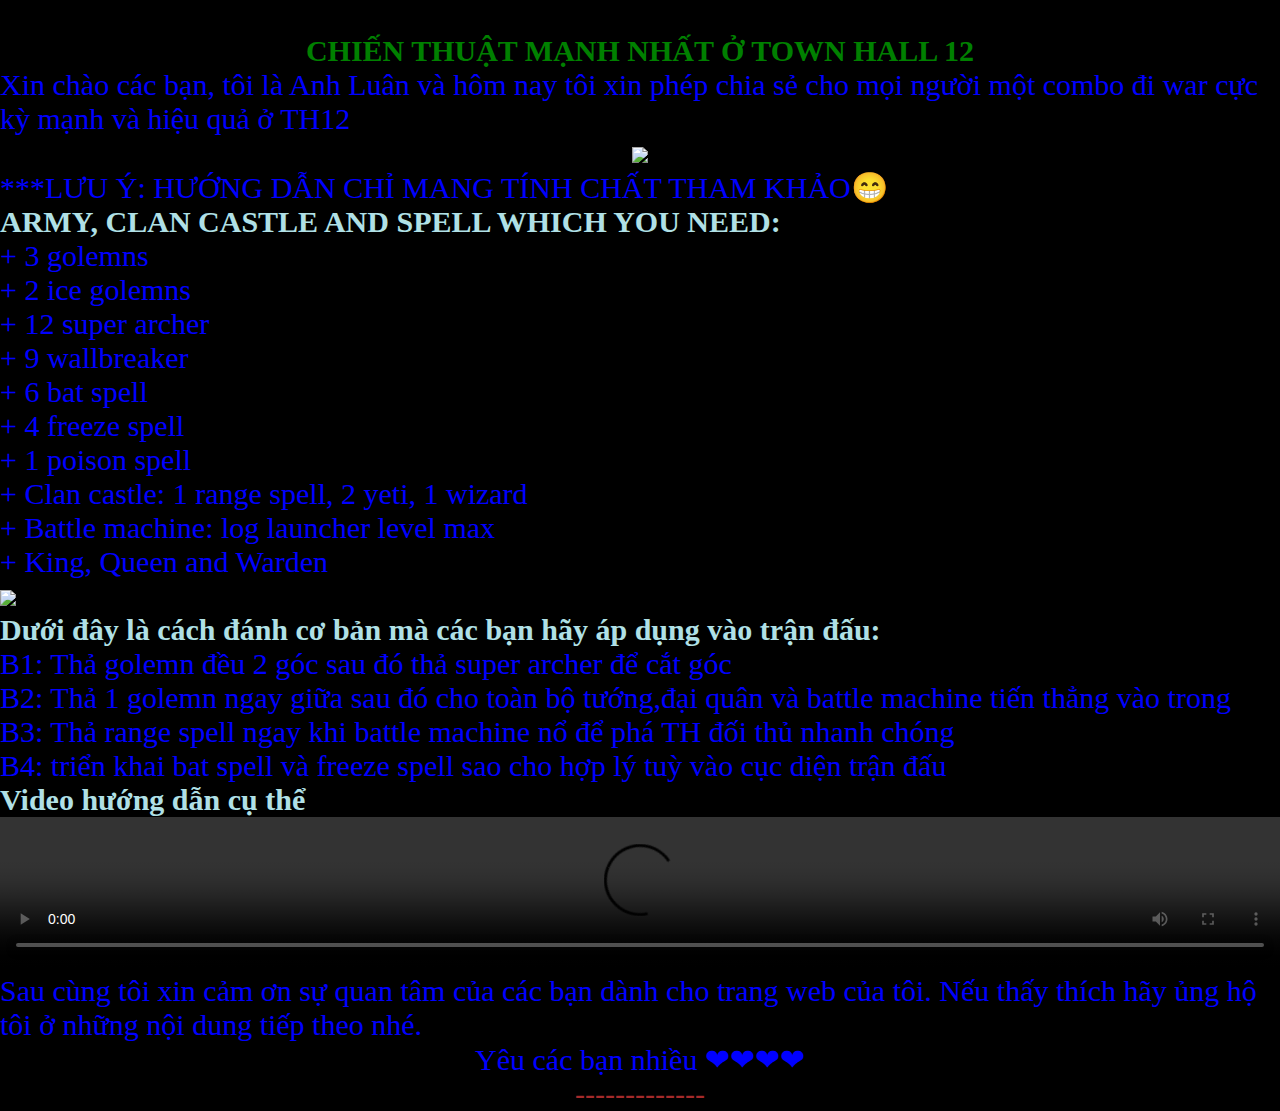
==== docs/index.html @ ac9edb63 "First" ====
<!DOCTYPE html>
<html lang="en">
<head>
    <div class="snowflakes" aria-hidden="true">
        <div class="snowflake">❅</div>
        <div class="snowflake">❆</div>
        <div class="snowflake">❅</div>
        <div class="snowflake">❆</div>
        <div class="snowflake">❅</div>
        <div class="snowflake">❆</div>
        <div class="snowflake">❅</div>
        <div class="snowflake">❆</div>
        <div class="snowflake">❅</div>
        <div class="snowflake">❆</div>
        <div class="snowflake">❅</div>
        <div class="snowflake">❆</div>
      </div>
      
      // CSS
      <style>
        @-webkit-keyframes snowflakes-fall {
          0% {top:-10%}
          100% {top:100%}
        }
        @-webkit-keyframes snowflakes-shake {
          0%,100% {-webkit-transform:translateX(0);transform:translateX(0)}
          50% {-webkit-transform:translateX(80px);transform:translateX(80px)}
        }
        @keyframes snowflakes-fall {
          0% {top:-10%}
          100% {top:100%}
        }
        @keyframes snowflakes-shake {
          0%,100%{ transform:translateX(0)}
          50% {transform:translateX(80px)}
        }
        .snowflake {
          color: #fff;
          font-size: 1em;
          font-family: Arial, sans-serif;
          text-shadow: 0 0 5px #000;
          position:fixed;
          top:-10%;
          z-index:9999;
          -webkit-user-select:none;
          -moz-user-select:none;
          -ms-user-select:none;
          user-select:none;
          cursor:default;
          -webkit-animation-name:snowflakes-fall,snowflakes-shake;
          -webkit-animation-duration:10s,3s;
          -webkit-animation-timing-function:linear,ease-in-out;
          -webkit-animation-iteration-count:infinite,infinite;
          -webkit-animation-play-state:running,running;
          animation-name:snowflakes-fall,snowflakes-shake;
          animation-duration:10s,3s;
          animation-timing-function:linear,ease-in-out;
          animation-iteration-count:infinite,infinite;
          animation-play-state:running,running;
        }
        .snowflake:nth-of-type(0){
          left:1%;-webkit-animation-delay:0s,0s;animation-delay:0s,0s
        }
        .snowflake:nth-of-type(1){
          left:10%;-webkit-animation-delay:1s,1s;animation-delay:1s,1s
        }
        .snowflake:nth-of-type(2){
          left:20%;-webkit-animation-delay:6s,.5s;animation-delay:6s,.5s
        }
        .snowflake:nth-of-type(3){
          left:30%;-webkit-animation-delay:4s,2s;animation-delay:4s,2s
        }
        .snowflake:nth-of-type(4){
          left:40%;-webkit-animation-delay:2s,2s;animation-delay:2s,2s
        }
        .snowflake:nth-of-type(5){
          left:50%;-webkit-animation-delay:8s,3s;animation-delay:8s,3s
        }
        .snowflake:nth-of-type(6){
          left:60%;-webkit-animation-delay:6s,2s;animation-delay:6s,2s
        }
        .snowflake:nth-of-type(7){
          left:70%;-webkit-animation-delay:2.5s,1s;animation-delay:2.5s,1s
        }
        .snowflake:nth-of-type(8){
          left:80%;-webkit-animation-delay:1s,0s;animation-delay:1s,0s
        }
        .snowflake:nth-of-type(9){
          left:90%;-webkit-animation-delay:3s,1.5s;animation-delay:3s,1.5s
        }
        .snowflake:nth-of-type(10){
          left:25%;-webkit-animation-delay:2s,0s;animation-delay:2s,0s
        }
        .snowflake:nth-of-type(11){
          left:65%;-webkit-animation-delay:4s,2.5s;animation-delay:4s,2.5s
        }
      </style>
    <style> 
    *{
   margin: 0;
   padding: 0;
   font-size:30px;
   background-color: black;
    }
    .haha {
    text-align: center;
    color: brown;
    }
    .content {
    text-align: center;
    color: green;
    }
    h2 {
    color: powderblue;
    }
    h3{
    color: powderblue;
    }
    h4{
    color: powderblue;    
    }
    .hoho {
    text-align: center;
    }
    ol{
    color: blue;
    }
    p{
    color: blue;
    }
    p2 {
    color: blue;
    }
    </style>
    <meta charset="UTF-8">
    <meta http-equiv="X-UA-Compatible" content="IE=edge">
    <meta name="viewport" content="width=device-width, initial-scale=1.0">
    <title>Document</title>
</head>
<body>
    <div class="content">
    <h1> CHIẾN THUẬT MẠNH NHẤT Ở TOWN HALL 12 
    </h1>
    </div>
    <p> Xin chào các bạn, tôi là Anh Luân và hôm nay tôi xin phép chia sẻ cho mọi người một combo đi war cực kỳ mạnh và hiệu quả ở TH12
    <center>
    <img src="https://static.gamehub.vn/img/files/2015/09/03/gamehub-chon-league-1.jpg" />
    </center> 
    </p>
    <p2>
    ***LƯU Ý: HƯỚNG DẪN CHỈ MANG TÍNH CHẤT THAM KHẢO😁
    </p2>
    <h2> ARMY, CLAN CASTLE AND SPELL WHICH YOU NEED:
    </h2>
    <ol>
    <li>+ 3 golemns</li>
    <li>+ 2 ice golemns</li>
    <li>+ 12 super archer </li>
    <li>+ 9 wallbreaker</li>
    <li>+ 6 bat spell </li>
    <li>+ 4 freeze spell</li>
    <li>+ 1 poison spell</li>
    <li>+ Clan castle: 1 range spell, 2 yeti, 1 wizard</li>
    <li>+ Battle machine: log launcher level max </li>
    <li>+ King, Queen and Warden</li>
    <img src="https://1.bp.blogspot.com/-AqpqO110sP0/WysPzM9I6hI/AAAAAAAAAVI/6l29LTggV7MNh8yM1KUvFaFz7HStPHbmgCLcBGAs/s1600/Wall%2BWrecker%2Bcoc-th12.jpg" />
    </ol>
    <h3>
    Dưới đây là cách đánh cơ bản mà các bạn hãy áp dụng vào trận đấu:
    </h3>
    <ol>
    <li>B1: Thả golemn đều 2 góc sau đó thả super archer để cắt góc</li>
    <li>B2: Thả 1 golemn ngay giữa sau đó cho toàn bộ tướng,đại quân và battle machine tiến thẳng vào trong</li>
    <li>B3: Thả range spell ngay khi battle machine nổ để phá TH đối thủ nhanh chóng</li> 
    <li>B4: triển khai bat spell và freeze spell sao cho hợp lý tuỳ vào cục diện trận đấu</li>
    <ol>
    <h4>
        Video hướng dẫn cụ thể 
    </h4>
    <video height="100%" width="100%" src="Clashofclans.mp4" type="video/mp4" autoplay controls>
    </video>
    <p>
    Sau cùng tôi xin cảm ơn sự quan tâm của các bạn dành cho trang web của tôi. Nếu thấy thích hãy ủng hộ tôi ở những nội dung tiếp theo nhé. 
    </p>
    <div class="haha">
    <p>
    Yêu các bạn nhiều ❤❤❤❤
    </p>
    <div class="hoho">
    -------------
    </div>
</body>
</html>
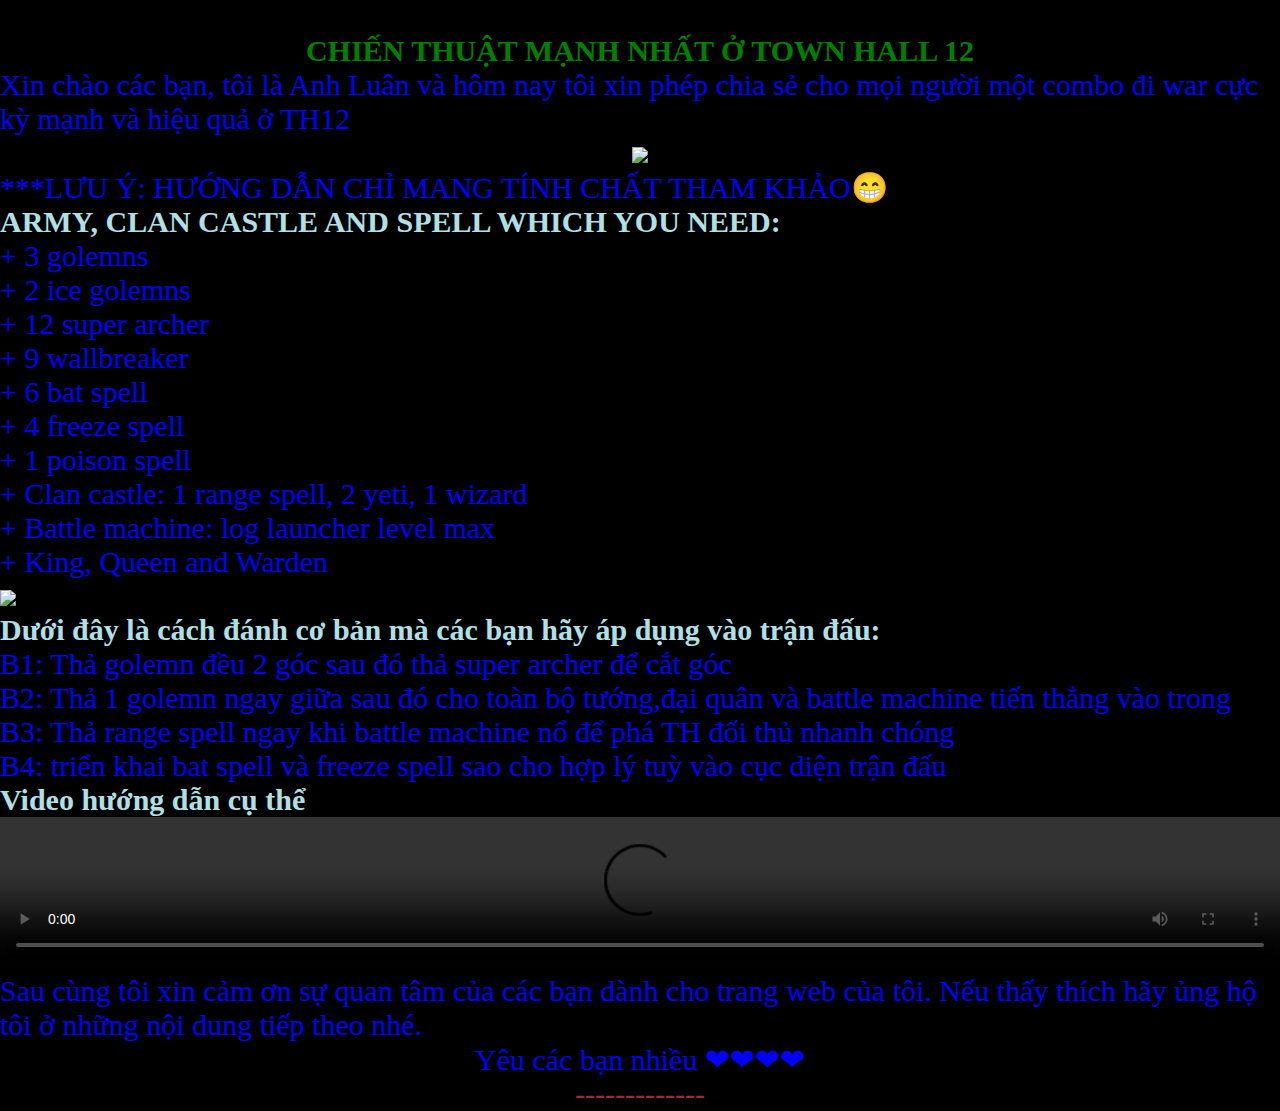
==== commit eeb7f589: "Update index.html" ====
--- a/docs/index.html
+++ b/docs/index.html
@@ -135,7 +135,7 @@
     <meta charset="UTF-8">
     <meta http-equiv="X-UA-Compatible" content="IE=edge">
     <meta name="viewport" content="width=device-width, initial-scale=1.0">
-    <title>Document</title>
+    <title>CLashofclans</title>
 </head>
 <body>
     <div class="content">
@@ -190,4 +190,4 @@
     -------------
     </div>
 </body>
-</html>+</html>
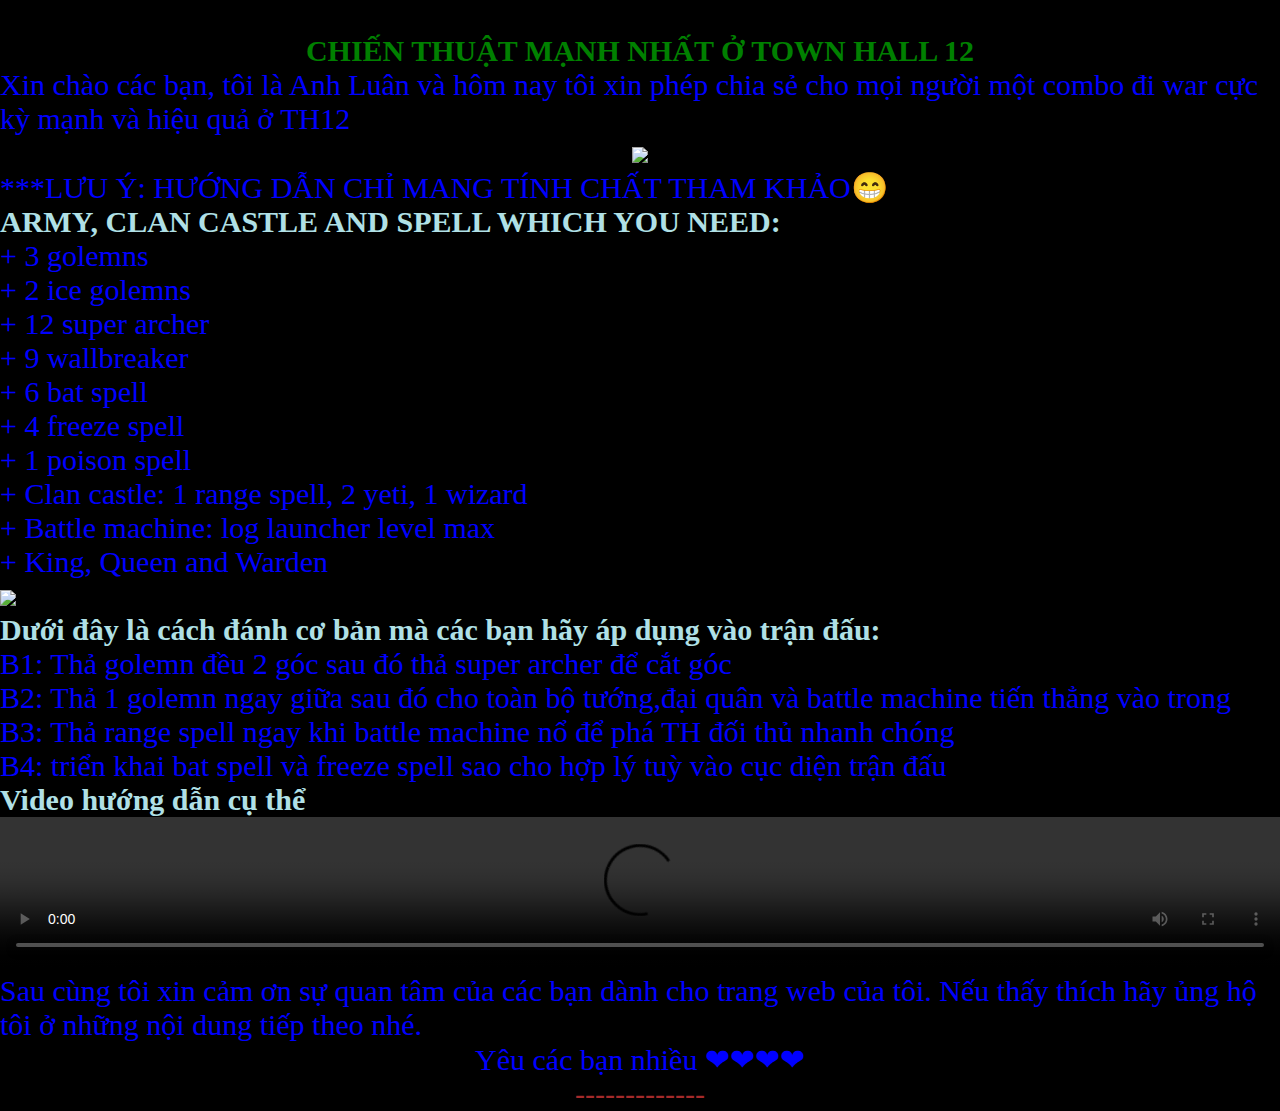
==== commit a40aa3b8: "Add files via upload" ====
--- a/docs/index.html
+++ b/docs/index.html
@@ -1,193 +1,193 @@
-<!DOCTYPE html>
-<html lang="en">
-<head>
-    <div class="snowflakes" aria-hidden="true">
-        <div class="snowflake">❅</div>
-        <div class="snowflake">❆</div>
-        <div class="snowflake">❅</div>
-        <div class="snowflake">❆</div>
-        <div class="snowflake">❅</div>
-        <div class="snowflake">❆</div>
-        <div class="snowflake">❅</div>
-        <div class="snowflake">❆</div>
-        <div class="snowflake">❅</div>
-        <div class="snowflake">❆</div>
-        <div class="snowflake">❅</div>
-        <div class="snowflake">❆</div>
-      </div>
-      
-      // CSS
-      <style>
-        @-webkit-keyframes snowflakes-fall {
-          0% {top:-10%}
-          100% {top:100%}
-        }
-        @-webkit-keyframes snowflakes-shake {
-          0%,100% {-webkit-transform:translateX(0);transform:translateX(0)}
-          50% {-webkit-transform:translateX(80px);transform:translateX(80px)}
-        }
-        @keyframes snowflakes-fall {
-          0% {top:-10%}
-          100% {top:100%}
-        }
-        @keyframes snowflakes-shake {
-          0%,100%{ transform:translateX(0)}
-          50% {transform:translateX(80px)}
-        }
-        .snowflake {
-          color: #fff;
-          font-size: 1em;
-          font-family: Arial, sans-serif;
-          text-shadow: 0 0 5px #000;
-          position:fixed;
-          top:-10%;
-          z-index:9999;
-          -webkit-user-select:none;
-          -moz-user-select:none;
-          -ms-user-select:none;
-          user-select:none;
-          cursor:default;
-          -webkit-animation-name:snowflakes-fall,snowflakes-shake;
-          -webkit-animation-duration:10s,3s;
-          -webkit-animation-timing-function:linear,ease-in-out;
-          -webkit-animation-iteration-count:infinite,infinite;
-          -webkit-animation-play-state:running,running;
-          animation-name:snowflakes-fall,snowflakes-shake;
-          animation-duration:10s,3s;
-          animation-timing-function:linear,ease-in-out;
-          animation-iteration-count:infinite,infinite;
-          animation-play-state:running,running;
-        }
-        .snowflake:nth-of-type(0){
-          left:1%;-webkit-animation-delay:0s,0s;animation-delay:0s,0s
-        }
-        .snowflake:nth-of-type(1){
-          left:10%;-webkit-animation-delay:1s,1s;animation-delay:1s,1s
-        }
-        .snowflake:nth-of-type(2){
-          left:20%;-webkit-animation-delay:6s,.5s;animation-delay:6s,.5s
-        }
-        .snowflake:nth-of-type(3){
-          left:30%;-webkit-animation-delay:4s,2s;animation-delay:4s,2s
-        }
-        .snowflake:nth-of-type(4){
-          left:40%;-webkit-animation-delay:2s,2s;animation-delay:2s,2s
-        }
-        .snowflake:nth-of-type(5){
-          left:50%;-webkit-animation-delay:8s,3s;animation-delay:8s,3s
-        }
-        .snowflake:nth-of-type(6){
-          left:60%;-webkit-animation-delay:6s,2s;animation-delay:6s,2s
-        }
-        .snowflake:nth-of-type(7){
-          left:70%;-webkit-animation-delay:2.5s,1s;animation-delay:2.5s,1s
-        }
-        .snowflake:nth-of-type(8){
-          left:80%;-webkit-animation-delay:1s,0s;animation-delay:1s,0s
-        }
-        .snowflake:nth-of-type(9){
-          left:90%;-webkit-animation-delay:3s,1.5s;animation-delay:3s,1.5s
-        }
-        .snowflake:nth-of-type(10){
-          left:25%;-webkit-animation-delay:2s,0s;animation-delay:2s,0s
-        }
-        .snowflake:nth-of-type(11){
-          left:65%;-webkit-animation-delay:4s,2.5s;animation-delay:4s,2.5s
-        }
-      </style>
-    <style> 
-    *{
-   margin: 0;
-   padding: 0;
-   font-size:30px;
-   background-color: black;
-    }
-    .haha {
-    text-align: center;
-    color: brown;
-    }
-    .content {
-    text-align: center;
-    color: green;
-    }
-    h2 {
-    color: powderblue;
-    }
-    h3{
-    color: powderblue;
-    }
-    h4{
-    color: powderblue;    
-    }
-    .hoho {
-    text-align: center;
-    }
-    ol{
-    color: blue;
-    }
-    p{
-    color: blue;
-    }
-    p2 {
-    color: blue;
-    }
-    </style>
-    <meta charset="UTF-8">
-    <meta http-equiv="X-UA-Compatible" content="IE=edge">
-    <meta name="viewport" content="width=device-width, initial-scale=1.0">
-    <title>CLashofclans</title>
-</head>
-<body>
-    <div class="content">
-    <h1> CHIẾN THUẬT MẠNH NHẤT Ở TOWN HALL 12 
-    </h1>
-    </div>
-    <p> Xin chào các bạn, tôi là Anh Luân và hôm nay tôi xin phép chia sẻ cho mọi người một combo đi war cực kỳ mạnh và hiệu quả ở TH12
-    <center>
-    <img src="https://static.gamehub.vn/img/files/2015/09/03/gamehub-chon-league-1.jpg" />
-    </center> 
-    </p>
-    <p2>
-    ***LƯU Ý: HƯỚNG DẪN CHỈ MANG TÍNH CHẤT THAM KHẢO😁
-    </p2>
-    <h2> ARMY, CLAN CASTLE AND SPELL WHICH YOU NEED:
-    </h2>
-    <ol>
-    <li>+ 3 golemns</li>
-    <li>+ 2 ice golemns</li>
-    <li>+ 12 super archer </li>
-    <li>+ 9 wallbreaker</li>
-    <li>+ 6 bat spell </li>
-    <li>+ 4 freeze spell</li>
-    <li>+ 1 poison spell</li>
-    <li>+ Clan castle: 1 range spell, 2 yeti, 1 wizard</li>
-    <li>+ Battle machine: log launcher level max </li>
-    <li>+ King, Queen and Warden</li>
-    <img src="https://1.bp.blogspot.com/-AqpqO110sP0/WysPzM9I6hI/AAAAAAAAAVI/6l29LTggV7MNh8yM1KUvFaFz7HStPHbmgCLcBGAs/s1600/Wall%2BWrecker%2Bcoc-th12.jpg" />
-    </ol>
-    <h3>
-    Dưới đây là cách đánh cơ bản mà các bạn hãy áp dụng vào trận đấu:
-    </h3>
-    <ol>
-    <li>B1: Thả golemn đều 2 góc sau đó thả super archer để cắt góc</li>
-    <li>B2: Thả 1 golemn ngay giữa sau đó cho toàn bộ tướng,đại quân và battle machine tiến thẳng vào trong</li>
-    <li>B3: Thả range spell ngay khi battle machine nổ để phá TH đối thủ nhanh chóng</li> 
-    <li>B4: triển khai bat spell và freeze spell sao cho hợp lý tuỳ vào cục diện trận đấu</li>
-    <ol>
-    <h4>
-        Video hướng dẫn cụ thể 
-    </h4>
-    <video height="100%" width="100%" src="Clashofclans.mp4" type="video/mp4" autoplay controls>
-    </video>
-    <p>
-    Sau cùng tôi xin cảm ơn sự quan tâm của các bạn dành cho trang web của tôi. Nếu thấy thích hãy ủng hộ tôi ở những nội dung tiếp theo nhé. 
-    </p>
-    <div class="haha">
-    <p>
-    Yêu các bạn nhiều ❤❤❤❤
-    </p>
-    <div class="hoho">
-    -------------
-    </div>
-</body>
-</html>
+<!DOCTYPE html>
+<html lang="en">
+<head>
+    <div class="snowflakes" aria-hidden="true">
+        <div class="snowflake">❅</div>
+        <div class="snowflake">❆</div>
+        <div class="snowflake">❅</div>
+        <div class="snowflake">❆</div>
+        <div class="snowflake">❅</div>
+        <div class="snowflake">❆</div>
+        <div class="snowflake">❅</div>
+        <div class="snowflake">❆</div>
+        <div class="snowflake">❅</div>
+        <div class="snowflake">❆</div>
+        <div class="snowflake">❅</div>
+        <div class="snowflake">❆</div>
+      </div>
+      
+      // CSS
+      <style>
+        @-webkit-keyframes snowflakes-fall {
+          0% {top:-10%}
+          100% {top:100%}
+        }
+        @-webkit-keyframes snowflakes-shake {
+          0%,100% {-webkit-transform:translateX(0);transform:translateX(0)}
+          50% {-webkit-transform:translateX(80px);transform:translateX(80px)}
+        }
+        @keyframes snowflakes-fall {
+          0% {top:-10%}
+          100% {top:100%}
+        }
+        @keyframes snowflakes-shake {
+          0%,100%{ transform:translateX(0)}
+          50% {transform:translateX(80px)}
+        }
+        .snowflake {
+          color: #fff;
+          font-size: 1em;
+          font-family: Arial, sans-serif;
+          text-shadow: 0 0 5px #000;
+          position:fixed;
+          top:-10%;
+          z-index:9999;
+          -webkit-user-select:none;
+          -moz-user-select:none;
+          -ms-user-select:none;
+          user-select:none;
+          cursor:default;
+          -webkit-animation-name:snowflakes-fall,snowflakes-shake;
+          -webkit-animation-duration:10s,3s;
+          -webkit-animation-timing-function:linear,ease-in-out;
+          -webkit-animation-iteration-count:infinite,infinite;
+          -webkit-animation-play-state:running,running;
+          animation-name:snowflakes-fall,snowflakes-shake;
+          animation-duration:10s,3s;
+          animation-timing-function:linear,ease-in-out;
+          animation-iteration-count:infinite,infinite;
+          animation-play-state:running,running;
+        }
+        .snowflake:nth-of-type(0){
+          left:1%;-webkit-animation-delay:0s,0s;animation-delay:0s,0s
+        }
+        .snowflake:nth-of-type(1){
+          left:10%;-webkit-animation-delay:1s,1s;animation-delay:1s,1s
+        }
+        .snowflake:nth-of-type(2){
+          left:20%;-webkit-animation-delay:6s,.5s;animation-delay:6s,.5s
+        }
+        .snowflake:nth-of-type(3){
+          left:30%;-webkit-animation-delay:4s,2s;animation-delay:4s,2s
+        }
+        .snowflake:nth-of-type(4){
+          left:40%;-webkit-animation-delay:2s,2s;animation-delay:2s,2s
+        }
+        .snowflake:nth-of-type(5){
+          left:50%;-webkit-animation-delay:8s,3s;animation-delay:8s,3s
+        }
+        .snowflake:nth-of-type(6){
+          left:60%;-webkit-animation-delay:6s,2s;animation-delay:6s,2s
+        }
+        .snowflake:nth-of-type(7){
+          left:70%;-webkit-animation-delay:2.5s,1s;animation-delay:2.5s,1s
+        }
+        .snowflake:nth-of-type(8){
+          left:80%;-webkit-animation-delay:1s,0s;animation-delay:1s,0s
+        }
+        .snowflake:nth-of-type(9){
+          left:90%;-webkit-animation-delay:3s,1.5s;animation-delay:3s,1.5s
+        }
+        .snowflake:nth-of-type(10){
+          left:25%;-webkit-animation-delay:2s,0s;animation-delay:2s,0s
+        }
+        .snowflake:nth-of-type(11){
+          left:65%;-webkit-animation-delay:4s,2.5s;animation-delay:4s,2.5s
+        }
+      </style>
+    <style> 
+    *{
+   margin: 0;
+   padding: 0;
+   font-size:30px;
+   background-color: black;
+    }
+    .haha {
+    text-align: center;
+    color: brown;
+    }
+    .content {
+    text-align: center;
+    color: green;
+    }
+    h2 {
+    color: powderblue;
+    }
+    h3{
+    color: powderblue;
+    }
+    h4{
+    color: powderblue;    
+    }
+    .hoho {
+    text-align: center;
+    }
+    ol{
+    color: blue;
+    }
+    p{
+    color: blue;
+    }
+    p2 {
+    color: blue;
+    }
+    </style>
+    <meta charset="UTF-8">
+    <meta http-equiv="X-UA-Compatible" content="IE=edge">
+    <meta name="viewport" content="width=device-width, initial-scale=1.0">
+    <title>Document</title>
+</head>
+<body>
+    <div class="content">
+    <h1> CHIẾN THUẬT MẠNH NHẤT Ở TOWN HALL 12 
+    </h1>
+    </div>
+    <p> Xin chào các bạn, tôi là Anh Luân và hôm nay tôi xin phép chia sẻ cho mọi người một combo đi war cực kỳ mạnh và hiệu quả ở TH12
+    <center>
+    <img src="https://static.gamehub.vn/img/files/2015/09/03/gamehub-chon-league-1.jpg" />
+    </center> 
+    </p>
+    <p2>
+    ***LƯU Ý: HƯỚNG DẪN CHỈ MANG TÍNH CHẤT THAM KHẢO😁
+    </p2>
+    <h2> ARMY, CLAN CASTLE AND SPELL WHICH YOU NEED:
+    </h2>
+    <ol>
+    <li>+ 3 golemns</li>
+    <li>+ 2 ice golemns</li>
+    <li>+ 12 super archer </li>
+    <li>+ 9 wallbreaker</li>
+    <li>+ 6 bat spell </li>
+    <li>+ 4 freeze spell</li>
+    <li>+ 1 poison spell</li>
+    <li>+ Clan castle: 1 range spell, 2 yeti, 1 wizard</li>
+    <li>+ Battle machine: log launcher level max </li>
+    <li>+ King, Queen and Warden</li>
+    <img src="https://1.bp.blogspot.com/-AqpqO110sP0/WysPzM9I6hI/AAAAAAAAAVI/6l29LTggV7MNh8yM1KUvFaFz7HStPHbmgCLcBGAs/s1600/Wall%2BWrecker%2Bcoc-th12.jpg" />
+    </ol>
+    <h3>
+    Dưới đây là cách đánh cơ bản mà các bạn hãy áp dụng vào trận đấu:
+    </h3>
+    <ol>
+    <li>B1: Thả golemn đều 2 góc sau đó thả super archer để cắt góc</li>
+    <li>B2: Thả 1 golemn ngay giữa sau đó cho toàn bộ tướng,đại quân và battle machine tiến thẳng vào trong</li>
+    <li>B3: Thả range spell ngay khi battle machine nổ để phá TH đối thủ nhanh chóng</li> 
+    <li>B4: triển khai bat spell và freeze spell sao cho hợp lý tuỳ vào cục diện trận đấu</li>
+    <ol>
+    <h4>
+        Video hướng dẫn cụ thể 
+    </h4>
+    <video height="100%" width="100%" src="Clashofclans.mp4" type="video/mp4" autoplay controls>
+    </video>
+    <p>
+    Sau cùng tôi xin cảm ơn sự quan tâm của các bạn dành cho trang web của tôi. Nếu thấy thích hãy ủng hộ tôi ở những nội dung tiếp theo nhé. 
+    </p>
+    <div class="haha">
+    <p>
+    Yêu các bạn nhiều ❤❤❤❤
+    </p>
+    <div class="hoho">
+    -------------
+    </div>
+</body>
+</html>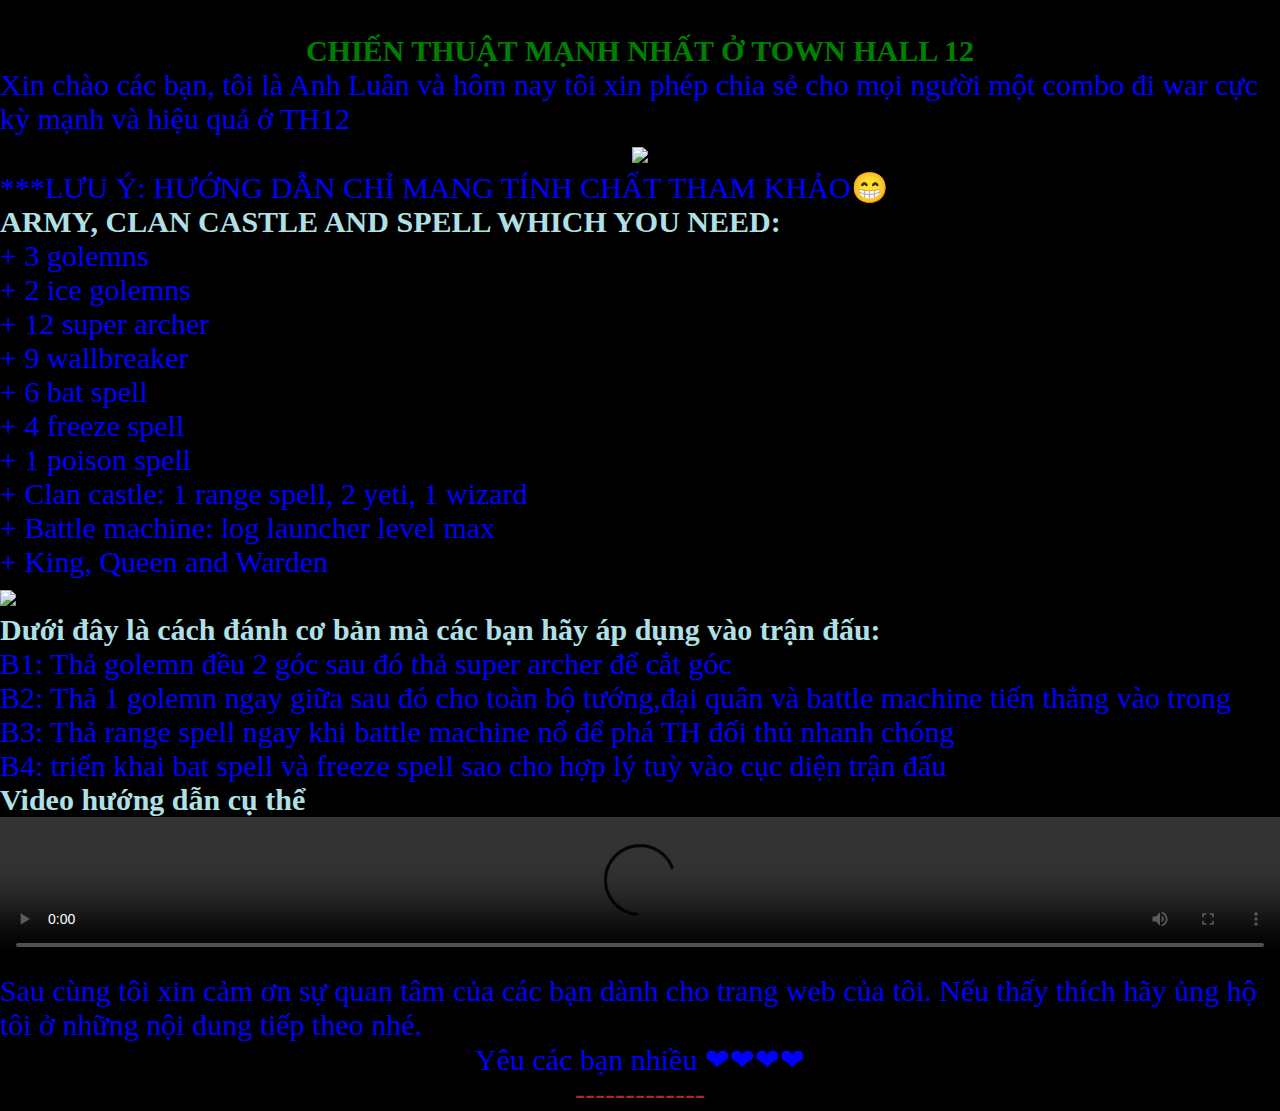
==== commit 953e633c: "Add files via upload" ====
--- a/docs/index.html
+++ b/docs/index.html
@@ -135,7 +135,7 @@
     <meta charset="UTF-8">
     <meta http-equiv="X-UA-Compatible" content="IE=edge">
     <meta name="viewport" content="width=device-width, initial-scale=1.0">
-    <title>Document</title>
+    <title></title>
 </head>
 <body>
     <div class="content">
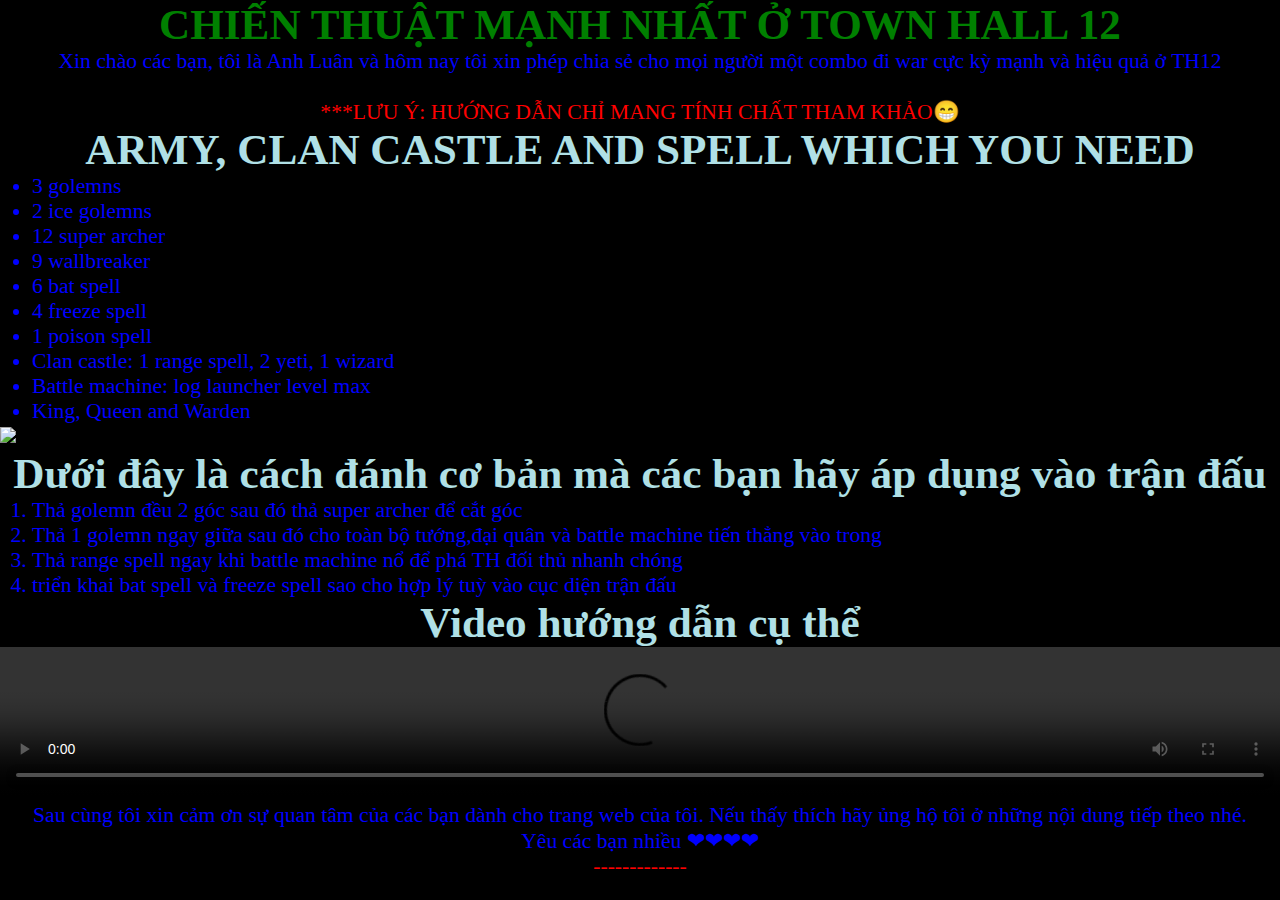
==== commit 3cb0a105: "fix" ====
--- a/docs/index.html
+++ b/docs/index.html
@@ -1,193 +1,88 @@
 <!DOCTYPE html>
 <html lang="en">
-<head>
-    <div class="snowflakes" aria-hidden="true">
-        <div class="snowflake">❅</div>
-        <div class="snowflake">❆</div>
-        <div class="snowflake">❅</div>
-        <div class="snowflake">❆</div>
-        <div class="snowflake">❅</div>
-        <div class="snowflake">❆</div>
-        <div class="snowflake">❅</div>
-        <div class="snowflake">❆</div>
-        <div class="snowflake">❅</div>
-        <div class="snowflake">❆</div>
-        <div class="snowflake">❅</div>
-        <div class="snowflake">❆</div>
-      </div>
-      
-      // CSS
-      <style>
-        @-webkit-keyframes snowflakes-fall {
-          0% {top:-10%}
-          100% {top:100%}
-        }
-        @-webkit-keyframes snowflakes-shake {
-          0%,100% {-webkit-transform:translateX(0);transform:translateX(0)}
-          50% {-webkit-transform:translateX(80px);transform:translateX(80px)}
-        }
-        @keyframes snowflakes-fall {
-          0% {top:-10%}
-          100% {top:100%}
-        }
-        @keyframes snowflakes-shake {
-          0%,100%{ transform:translateX(0)}
-          50% {transform:translateX(80px)}
-        }
-        .snowflake {
-          color: #fff;
-          font-size: 1em;
-          font-family: Arial, sans-serif;
-          text-shadow: 0 0 5px #000;
-          position:fixed;
-          top:-10%;
-          z-index:9999;
-          -webkit-user-select:none;
-          -moz-user-select:none;
-          -ms-user-select:none;
-          user-select:none;
-          cursor:default;
-          -webkit-animation-name:snowflakes-fall,snowflakes-shake;
-          -webkit-animation-duration:10s,3s;
-          -webkit-animation-timing-function:linear,ease-in-out;
-          -webkit-animation-iteration-count:infinite,infinite;
-          -webkit-animation-play-state:running,running;
-          animation-name:snowflakes-fall,snowflakes-shake;
-          animation-duration:10s,3s;
-          animation-timing-function:linear,ease-in-out;
-          animation-iteration-count:infinite,infinite;
-          animation-play-state:running,running;
-        }
-        .snowflake:nth-of-type(0){
-          left:1%;-webkit-animation-delay:0s,0s;animation-delay:0s,0s
-        }
-        .snowflake:nth-of-type(1){
-          left:10%;-webkit-animation-delay:1s,1s;animation-delay:1s,1s
-        }
-        .snowflake:nth-of-type(2){
-          left:20%;-webkit-animation-delay:6s,.5s;animation-delay:6s,.5s
-        }
-        .snowflake:nth-of-type(3){
-          left:30%;-webkit-animation-delay:4s,2s;animation-delay:4s,2s
-        }
-        .snowflake:nth-of-type(4){
-          left:40%;-webkit-animation-delay:2s,2s;animation-delay:2s,2s
-        }
-        .snowflake:nth-of-type(5){
-          left:50%;-webkit-animation-delay:8s,3s;animation-delay:8s,3s
-        }
-        .snowflake:nth-of-type(6){
-          left:60%;-webkit-animation-delay:6s,2s;animation-delay:6s,2s
-        }
-        .snowflake:nth-of-type(7){
-          left:70%;-webkit-animation-delay:2.5s,1s;animation-delay:2.5s,1s
-        }
-        .snowflake:nth-of-type(8){
-          left:80%;-webkit-animation-delay:1s,0s;animation-delay:1s,0s
-        }
-        .snowflake:nth-of-type(9){
-          left:90%;-webkit-animation-delay:3s,1.5s;animation-delay:3s,1.5s
-        }
-        .snowflake:nth-of-type(10){
-          left:25%;-webkit-animation-delay:2s,0s;animation-delay:2s,0s
-        }
-        .snowflake:nth-of-type(11){
-          left:65%;-webkit-animation-delay:4s,2.5s;animation-delay:4s,2.5s
-        }
-      </style>
-    <style> 
-    *{
-   margin: 0;
-   padding: 0;
-   font-size:30px;
-   background-color: black;
-    }
-    .haha {
-    text-align: center;
-    color: brown;
-    }
-    .content {
-    text-align: center;
-    color: green;
-    }
-    h2 {
-    color: powderblue;
-    }
-    h3{
-    color: powderblue;
-    }
-    h4{
-    color: powderblue;    
-    }
-    .hoho {
-    text-align: center;
-    }
-    ol{
-    color: blue;
-    }
-    p{
-    color: blue;
-    }
-    p2 {
-    color: blue;
-    }
-    </style>
-    <meta charset="UTF-8">
-    <meta http-equiv="X-UA-Compatible" content="IE=edge">
-    <meta name="viewport" content="width=device-width, initial-scale=1.0">
-    <title></title>
-</head>
-<body>
-    <div class="content">
-    <h1> CHIẾN THUẬT MẠNH NHẤT Ở TOWN HALL 12 
-    </h1>
-    </div>
-    <p> Xin chào các bạn, tôi là Anh Luân và hôm nay tôi xin phép chia sẻ cho mọi người một combo đi war cực kỳ mạnh và hiệu quả ở TH12
-    <center>
-    <img src="https://static.gamehub.vn/img/files/2015/09/03/gamehub-chon-league-1.jpg" />
-    </center> 
-    </p>
-    <p2>
-    ***LƯU Ý: HƯỚNG DẪN CHỈ MANG TÍNH CHẤT THAM KHẢO😁
-    </p2>
-    <h2> ARMY, CLAN CASTLE AND SPELL WHICH YOU NEED:
-    </h2>
-    <ol>
-    <li>+ 3 golemns</li>
-    <li>+ 2 ice golemns</li>
-    <li>+ 12 super archer </li>
-    <li>+ 9 wallbreaker</li>
-    <li>+ 6 bat spell </li>
-    <li>+ 4 freeze spell</li>
-    <li>+ 1 poison spell</li>
-    <li>+ Clan castle: 1 range spell, 2 yeti, 1 wizard</li>
-    <li>+ Battle machine: log launcher level max </li>
-    <li>+ King, Queen and Warden</li>
-    <img src="https://1.bp.blogspot.com/-AqpqO110sP0/WysPzM9I6hI/AAAAAAAAAVI/6l29LTggV7MNh8yM1KUvFaFz7HStPHbmgCLcBGAs/s1600/Wall%2BWrecker%2Bcoc-th12.jpg" />
-    </ol>
-    <h3>
-    Dưới đây là cách đánh cơ bản mà các bạn hãy áp dụng vào trận đấu:
-    </h3>
-    <ol>
-    <li>B1: Thả golemn đều 2 góc sau đó thả super archer để cắt góc</li>
-    <li>B2: Thả 1 golemn ngay giữa sau đó cho toàn bộ tướng,đại quân và battle machine tiến thẳng vào trong</li>
-    <li>B3: Thả range spell ngay khi battle machine nổ để phá TH đối thủ nhanh chóng</li> 
-    <li>B4: triển khai bat spell và freeze spell sao cho hợp lý tuỳ vào cục diện trận đấu</li>
-    <ol>
-    <h4>
-        Video hướng dẫn cụ thể 
-    </h4>
-    <video height="100%" width="100%" src="Clashofclans.mp4" type="video/mp4" autoplay controls>
-    </video>
-    <p>
-    Sau cùng tôi xin cảm ơn sự quan tâm của các bạn dành cho trang web của tôi. Nếu thấy thích hãy ủng hộ tôi ở những nội dung tiếp theo nhé. 
-    </p>
-    <div class="haha">
-    <p>
-    Yêu các bạn nhiều ❤❤❤❤
-    </p>
-    <div class="hoho">
-    -------------
-    </div>
-</body>
-</html>+    <head>
+        <meta charset="UTF-8" />
+        <meta http-equiv="X-UA-Compatible" content="IE=edge" />
+        <meta name="viewport" content="width=device-width, initial-scale=1.0" />
+        <link rel="stylesheet" href="style.css" />
+        <link rel="icon" href="icon.jpg" />
+        <title>Luân Lê CoC Strats</title>
+    </head>
+    <body>
+        <div class="snowflakes" aria-hidden="true">
+            <div class="snowflake">❅</div>
+            <div class="snowflake">❆</div>
+            <div class="snowflake">❅</div>
+            <div class="snowflake">❆</div>
+            <div class="snowflake">❅</div>
+            <div class="snowflake">❆</div>
+            <div class="snowflake">❅</div>
+            <div class="snowflake">❆</div>
+            <div class="snowflake">❅</div>
+            <div class="snowflake">❆</div>
+            <div class="snowflake">❅</div>
+            <div class="snowflake">❆</div>
+        </div>
+        <header class="text-center">
+            <h1 class="text-green">CHIẾN THUẬT MẠNH NHẤT Ở TOWN HALL 12</h1>
+            <p>
+                Xin chào các bạn, tôi là Anh Luân và hôm nay tôi xin phép chia
+                sẻ cho mọi người một combo đi war cực kỳ mạnh và hiệu quả ở TH12
+            </p>
+            <img
+                src="https://static.gamehub.vn/img/files/2015/09/03/gamehub-chon-league-1.jpg"
+                alt=""
+            />
+        </header>
+        <main>
+            <div class="text-red text-center">
+                ***LƯU Ý: HƯỚNG DẪN CHỈ MANG TÍNH CHẤT THAM KHẢO😁
+            </div>
+            <h1 class="text-center text-powderblue">
+                ARMY, CLAN CASTLE AND SPELL WHICH YOU NEED
+            </h1>
+            <ul>
+                <li>3 golemns</li>
+                <li>2 ice golemns</li>
+                <li>12 super archer</li>
+                <li>9 wallbreaker</li>
+                <li>6 bat spell</li>
+                <li>4 freeze spell</li>
+                <li>1 poison spell</li>
+                <li>Clan castle: 1 range spell, 2 yeti, 1 wizard</li>
+                <li>Battle machine: log launcher level max</li>
+                <li>King, Queen and Warden</li>
+            </ul>
+            <img
+                src="https://1.bp.blogspot.com/-AqpqO110sP0/WysPzM9I6hI/AAAAAAAAAVI/6l29LTggV7MNh8yM1KUvFaFz7HStPHbmgCLcBGAs/s1600/Wall%2BWrecker%2Bcoc-th12.jpg"
+            />
+            <h1 class="text-center text-powderblue">
+                Dưới đây là cách đánh cơ bản mà các bạn hãy áp dụng vào trận đấu
+            </h1>
+            <ol>
+                <li>Thả golemn đều 2 góc sau đó thả super archer để cắt góc</li>
+                <li>
+                    Thả 1 golemn ngay giữa sau đó cho toàn bộ tướng,đại quân và
+                    battle machine tiến thẳng vào trong
+                </li>
+                <li>
+                    Thả range spell ngay khi battle machine nổ để phá TH đối thủ
+                    nhanh chóng
+                </li>
+                <li>
+                    triển khai bat spell và freeze spell sao cho hợp lý tuỳ vào
+                    cục diện trận đấu
+                </li>
+            </ol>
+            <h1 class="text-center text-powderblue">Video hướng dẫn cụ thể</h1>
+            <video src="Clashofclans.mp4" type="video/mp4" controls></video>
+        </main>
+        <footer class="text-center">
+            Sau cùng tôi xin cảm ơn sự quan tâm của các bạn dành cho trang web
+            của tôi. Nếu thấy thích hãy ủng hộ tôi ở những nội dung tiếp theo
+            nhé. <br />
+            Yêu các bạn nhiều ❤❤❤❤<br />
+            <span class="text-red">-------------</span>
+        </footer>
+    </body>
+</html>
--- a/docs/style.css
+++ b/docs/style.css
@@ -0,0 +1,163 @@
+*,
+*::before,
+*::after {
+    margin: 0;
+    padding: 0;
+    box-sizing: border-box;
+}
+
+body {
+    background-color: black;
+    color: blue;
+    font-size: 1.35rem;
+}
+
+header img {
+    width: 75%;
+}
+
+img,
+video {
+    width: 100%;
+}
+
+.text-red {
+    color: red;
+}
+
+.text-green {
+    color: green;
+}
+
+.text-powderblue {
+    color: powderblue;
+}
+
+.text-center {
+    text-align: center;
+}
+
+li {
+    margin-left: 2rem;
+}
+
+@-webkit-keyframes snowflakes-fall {
+    0% {
+        top: -10%;
+    }
+    100% {
+        top: 100%;
+    }
+}
+@-webkit-keyframes snowflakes-shake {
+    0%,
+    100% {
+        -webkit-transform: translateX(0);
+        transform: translateX(0);
+    }
+    50% {
+        -webkit-transform: translateX(80px);
+        transform: translateX(80px);
+    }
+}
+@keyframes snowflakes-fall {
+    0% {
+        top: -10%;
+    }
+    100% {
+        top: 100%;
+    }
+}
+@keyframes snowflakes-shake {
+    0%,
+    100% {
+        transform: translateX(0);
+    }
+    50% {
+        transform: translateX(80px);
+    }
+}
+.snowflake {
+    color: #fff;
+    font-size: 1em;
+    font-family: Arial, sans-serif;
+    text-shadow: 0 0 5px #000;
+    position: fixed;
+    top: -10%;
+    z-index: 9999;
+    -webkit-user-select: none;
+    -moz-user-select: none;
+    -ms-user-select: none;
+    user-select: none;
+    cursor: default;
+    -webkit-animation-name: snowflakes-fall, snowflakes-shake;
+    -webkit-animation-duration: 10s, 3s;
+    -webkit-animation-timing-function: linear, ease-in-out;
+    -webkit-animation-iteration-count: infinite, infinite;
+    -webkit-animation-play-state: running, running;
+    animation-name: snowflakes-fall, snowflakes-shake;
+    animation-duration: 10s, 3s;
+    animation-timing-function: linear, ease-in-out;
+    animation-iteration-count: infinite, infinite;
+    animation-play-state: running, running;
+}
+.snowflake:nth-of-type(0) {
+    left: 1%;
+    -webkit-animation-delay: 0s, 0s;
+    animation-delay: 0s, 0s;
+}
+.snowflake:nth-of-type(1) {
+    left: 10%;
+    -webkit-animation-delay: 1s, 1s;
+    animation-delay: 1s, 1s;
+}
+.snowflake:nth-of-type(2) {
+    left: 20%;
+    -webkit-animation-delay: 6s, 0.5s;
+    animation-delay: 6s, 0.5s;
+}
+.snowflake:nth-of-type(3) {
+    left: 30%;
+    -webkit-animation-delay: 4s, 2s;
+    animation-delay: 4s, 2s;
+}
+.snowflake:nth-of-type(4) {
+    left: 40%;
+    -webkit-animation-delay: 2s, 2s;
+    animation-delay: 2s, 2s;
+}
+.snowflake:nth-of-type(5) {
+    left: 50%;
+    -webkit-animation-delay: 8s, 3s;
+    animation-delay: 8s, 3s;
+}
+.snowflake:nth-of-type(6) {
+    left: 60%;
+    -webkit-animation-delay: 6s, 2s;
+    animation-delay: 6s, 2s;
+}
+.snowflake:nth-of-type(7) {
+    left: 70%;
+    -webkit-animation-delay: 2.5s, 1s;
+    animation-delay: 2.5s, 1s;
+}
+.snowflake:nth-of-type(8) {
+    left: 80%;
+    -webkit-animation-delay: 1s, 0s;
+    animation-delay: 1s, 0s;
+}
+.snowflake:nth-of-type(9) {
+    left: 90%;
+    -webkit-animation-delay: 3s, 1.5s;
+    animation-delay: 3s, 1.5s;
+}
+.snowflake:nth-of-type(10) {
+    left: 25%;
+    -webkit-animation-delay: 2s, 0s;
+    animation-delay: 2s, 0s;
+}
+.snowflake:nth-of-type(11) {
+    left: 65%;
+    -webkit-animation-delay: 4s, 2.5s;
+    animation-delay: 4s, 2.5s;
+}
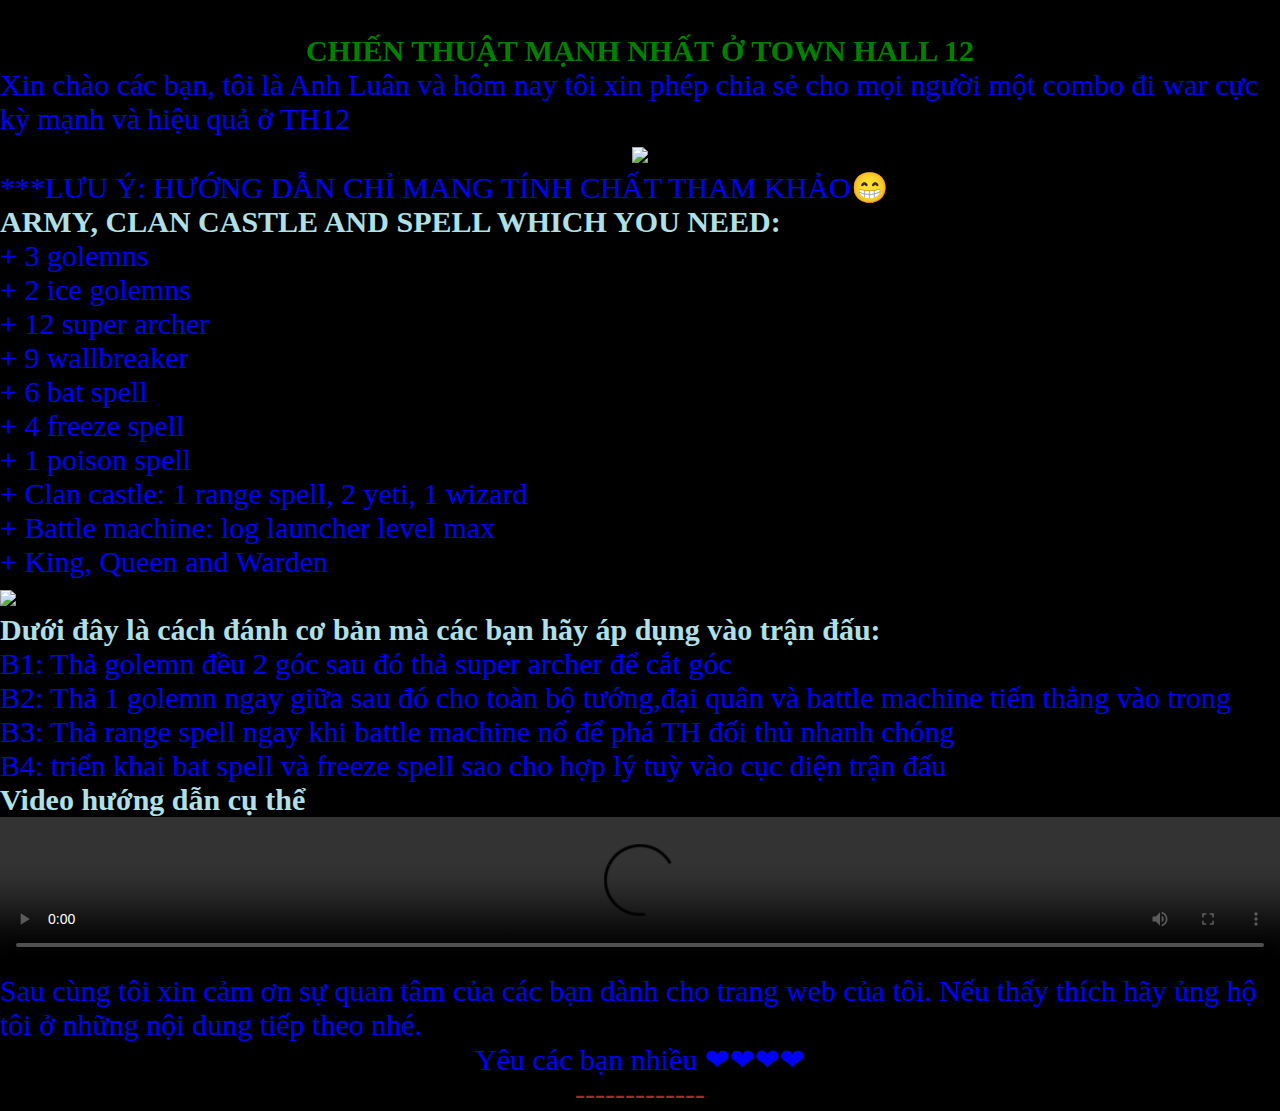
==== commit 9c189d00: "Merge branch 'main' of https://github.com/tranducanhluan/legendary-undeath-" ====
--- a/docs/index.html
+++ b/docs/index.html
@@ -1,88 +1,193 @@
 <!DOCTYPE html>
 <html lang="en">
-    <head>
-        <meta charset="UTF-8" />
-        <meta http-equiv="X-UA-Compatible" content="IE=edge" />
-        <meta name="viewport" content="width=device-width, initial-scale=1.0" />
-        <link rel="stylesheet" href="style.css" />
-        <link rel="icon" href="icon.jpg" />
-        <title>Luân Lê CoC Strats</title>
-    </head>
-    <body>
-        <div class="snowflakes" aria-hidden="true">
-            <div class="snowflake">❅</div>
-            <div class="snowflake">❆</div>
-            <div class="snowflake">❅</div>
-            <div class="snowflake">❆</div>
-            <div class="snowflake">❅</div>
-            <div class="snowflake">❆</div>
-            <div class="snowflake">❅</div>
-            <div class="snowflake">❆</div>
-            <div class="snowflake">❅</div>
-            <div class="snowflake">❆</div>
-            <div class="snowflake">❅</div>
-            <div class="snowflake">❆</div>
-        </div>
-        <header class="text-center">
-            <h1 class="text-green">CHIẾN THUẬT MẠNH NHẤT Ở TOWN HALL 12</h1>
-            <p>
-                Xin chào các bạn, tôi là Anh Luân và hôm nay tôi xin phép chia
-                sẻ cho mọi người một combo đi war cực kỳ mạnh và hiệu quả ở TH12
-            </p>
-            <img
-                src="https://static.gamehub.vn/img/files/2015/09/03/gamehub-chon-league-1.jpg"
-                alt=""
-            />
-        </header>
-        <main>
-            <div class="text-red text-center">
-                ***LƯU Ý: HƯỚNG DẪN CHỈ MANG TÍNH CHẤT THAM KHẢO😁
-            </div>
-            <h1 class="text-center text-powderblue">
-                ARMY, CLAN CASTLE AND SPELL WHICH YOU NEED
-            </h1>
-            <ul>
-                <li>3 golemns</li>
-                <li>2 ice golemns</li>
-                <li>12 super archer</li>
-                <li>9 wallbreaker</li>
-                <li>6 bat spell</li>
-                <li>4 freeze spell</li>
-                <li>1 poison spell</li>
-                <li>Clan castle: 1 range spell, 2 yeti, 1 wizard</li>
-                <li>Battle machine: log launcher level max</li>
-                <li>King, Queen and Warden</li>
-            </ul>
-            <img
-                src="https://1.bp.blogspot.com/-AqpqO110sP0/WysPzM9I6hI/AAAAAAAAAVI/6l29LTggV7MNh8yM1KUvFaFz7HStPHbmgCLcBGAs/s1600/Wall%2BWrecker%2Bcoc-th12.jpg"
-            />
-            <h1 class="text-center text-powderblue">
-                Dưới đây là cách đánh cơ bản mà các bạn hãy áp dụng vào trận đấu
-            </h1>
-            <ol>
-                <li>Thả golemn đều 2 góc sau đó thả super archer để cắt góc</li>
-                <li>
-                    Thả 1 golemn ngay giữa sau đó cho toàn bộ tướng,đại quân và
-                    battle machine tiến thẳng vào trong
-                </li>
-                <li>
-                    Thả range spell ngay khi battle machine nổ để phá TH đối thủ
-                    nhanh chóng
-                </li>
-                <li>
-                    triển khai bat spell và freeze spell sao cho hợp lý tuỳ vào
-                    cục diện trận đấu
-                </li>
-            </ol>
-            <h1 class="text-center text-powderblue">Video hướng dẫn cụ thể</h1>
-            <video src="Clashofclans.mp4" type="video/mp4" controls></video>
-        </main>
-        <footer class="text-center">
-            Sau cùng tôi xin cảm ơn sự quan tâm của các bạn dành cho trang web
-            của tôi. Nếu thấy thích hãy ủng hộ tôi ở những nội dung tiếp theo
-            nhé. <br />
-            Yêu các bạn nhiều ❤❤❤❤<br />
-            <span class="text-red">-------------</span>
-        </footer>
-    </body>
-</html>
+<head>
+    <div class="snowflakes" aria-hidden="true">
+        <div class="snowflake">❅</div>
+        <div class="snowflake">❆</div>
+        <div class="snowflake">❅</div>
+        <div class="snowflake">❆</div>
+        <div class="snowflake">❅</div>
+        <div class="snowflake">❆</div>
+        <div class="snowflake">❅</div>
+        <div class="snowflake">❆</div>
+        <div class="snowflake">❅</div>
+        <div class="snowflake">❆</div>
+        <div class="snowflake">❅</div>
+        <div class="snowflake">❆</div>
+      </div>
+      
+      // CSS
+      <style>
+        @-webkit-keyframes snowflakes-fall {
+          0% {top:-10%}
+          100% {top:100%}
+        }
+        @-webkit-keyframes snowflakes-shake {
+          0%,100% {-webkit-transform:translateX(0);transform:translateX(0)}
+          50% {-webkit-transform:translateX(80px);transform:translateX(80px)}
+        }
+        @keyframes snowflakes-fall {
+          0% {top:-10%}
+          100% {top:100%}
+        }
+        @keyframes snowflakes-shake {
+          0%,100%{ transform:translateX(0)}
+          50% {transform:translateX(80px)}
+        }
+        .snowflake {
+          color: #fff;
+          font-size: 1em;
+          font-family: Arial, sans-serif;
+          text-shadow: 0 0 5px #000;
+          position:fixed;
+          top:-10%;
+          z-index:9999;
+          -webkit-user-select:none;
+          -moz-user-select:none;
+          -ms-user-select:none;
+          user-select:none;
+          cursor:default;
+          -webkit-animation-name:snowflakes-fall,snowflakes-shake;
+          -webkit-animation-duration:10s,3s;
+          -webkit-animation-timing-function:linear,ease-in-out;
+          -webkit-animation-iteration-count:infinite,infinite;
+          -webkit-animation-play-state:running,running;
+          animation-name:snowflakes-fall,snowflakes-shake;
+          animation-duration:10s,3s;
+          animation-timing-function:linear,ease-in-out;
+          animation-iteration-count:infinite,infinite;
+          animation-play-state:running,running;
+        }
+        .snowflake:nth-of-type(0){
+          left:1%;-webkit-animation-delay:0s,0s;animation-delay:0s,0s
+        }
+        .snowflake:nth-of-type(1){
+          left:10%;-webkit-animation-delay:1s,1s;animation-delay:1s,1s
+        }
+        .snowflake:nth-of-type(2){
+          left:20%;-webkit-animation-delay:6s,.5s;animation-delay:6s,.5s
+        }
+        .snowflake:nth-of-type(3){
+          left:30%;-webkit-animation-delay:4s,2s;animation-delay:4s,2s
+        }
+        .snowflake:nth-of-type(4){
+          left:40%;-webkit-animation-delay:2s,2s;animation-delay:2s,2s
+        }
+        .snowflake:nth-of-type(5){
+          left:50%;-webkit-animation-delay:8s,3s;animation-delay:8s,3s
+        }
+        .snowflake:nth-of-type(6){
+          left:60%;-webkit-animation-delay:6s,2s;animation-delay:6s,2s
+        }
+        .snowflake:nth-of-type(7){
+          left:70%;-webkit-animation-delay:2.5s,1s;animation-delay:2.5s,1s
+        }
+        .snowflake:nth-of-type(8){
+          left:80%;-webkit-animation-delay:1s,0s;animation-delay:1s,0s
+        }
+        .snowflake:nth-of-type(9){
+          left:90%;-webkit-animation-delay:3s,1.5s;animation-delay:3s,1.5s
+        }
+        .snowflake:nth-of-type(10){
+          left:25%;-webkit-animation-delay:2s,0s;animation-delay:2s,0s
+        }
+        .snowflake:nth-of-type(11){
+          left:65%;-webkit-animation-delay:4s,2.5s;animation-delay:4s,2.5s
+        }
+      </style>
+    <style> 
+    *{
+   margin: 0;
+   padding: 0;
+   font-size:30px;
+   background-color: black;
+    }
+    .haha {
+    text-align: center;
+    color: brown;
+    }
+    .content {
+    text-align: center;
+    color: green;
+    }
+    h2 {
+    color: powderblue;
+    }
+    h3{
+    color: powderblue;
+    }
+    h4{
+    color: powderblue;    
+    }
+    .hoho {
+    text-align: center;
+    }
+    ol{
+    color: blue;
+    }
+    p{
+    color: blue;
+    }
+    p2 {
+    color: blue;
+    }
+    </style>
+    <meta charset="UTF-8">
+    <meta http-equiv="X-UA-Compatible" content="IE=edge">
+    <meta name="viewport" content="width=device-width, initial-scale=1.0">
+    <title></title>
+</head>
+<body>
+    <div class="content">
+    <h1> CHIẾN THUẬT MẠNH NHẤT Ở TOWN HALL 12 
+    </h1>
+    </div>
+    <p> Xin chào các bạn, tôi là Anh Luân và hôm nay tôi xin phép chia sẻ cho mọi người một combo đi war cực kỳ mạnh và hiệu quả ở TH12
+    <center>
+    <img src="https://static.gamehub.vn/img/files/2015/09/03/gamehub-chon-league-1.jpg" />
+    </center> 
+    </p>
+    <p2>
+    ***LƯU Ý: HƯỚNG DẪN CHỈ MANG TÍNH CHẤT THAM KHẢO😁
+    </p2>
+    <h2> ARMY, CLAN CASTLE AND SPELL WHICH YOU NEED:
+    </h2>
+    <ol>
+    <li>+ 3 golemns</li>
+    <li>+ 2 ice golemns</li>
+    <li>+ 12 super archer </li>
+    <li>+ 9 wallbreaker</li>
+    <li>+ 6 bat spell </li>
+    <li>+ 4 freeze spell</li>
+    <li>+ 1 poison spell</li>
+    <li>+ Clan castle: 1 range spell, 2 yeti, 1 wizard</li>
+    <li>+ Battle machine: log launcher level max </li>
+    <li>+ King, Queen and Warden</li>
+    <img src="https://1.bp.blogspot.com/-AqpqO110sP0/WysPzM9I6hI/AAAAAAAAAVI/6l29LTggV7MNh8yM1KUvFaFz7HStPHbmgCLcBGAs/s1600/Wall%2BWrecker%2Bcoc-th12.jpg" />
+    </ol>
+    <h3>
+    Dưới đây là cách đánh cơ bản mà các bạn hãy áp dụng vào trận đấu:
+    </h3>
+    <ol>
+    <li>B1: Thả golemn đều 2 góc sau đó thả super archer để cắt góc</li>
+    <li>B2: Thả 1 golemn ngay giữa sau đó cho toàn bộ tướng,đại quân và battle machine tiến thẳng vào trong</li>
+    <li>B3: Thả range spell ngay khi battle machine nổ để phá TH đối thủ nhanh chóng</li> 
+    <li>B4: triển khai bat spell và freeze spell sao cho hợp lý tuỳ vào cục diện trận đấu</li>
+    <ol>
+    <h4>
+        Video hướng dẫn cụ thể 
+    </h4>
+    <video height="100%" width="100%" src="Clashofclans.mp4" type="video/mp4" autoplay controls>
+    </video>
+    <p>
+    Sau cùng tôi xin cảm ơn sự quan tâm của các bạn dành cho trang web của tôi. Nếu thấy thích hãy ủng hộ tôi ở những nội dung tiếp theo nhé. 
+    </p>
+    <div class="haha">
+    <p>
+    Yêu các bạn nhiều ❤❤❤❤
+    </p>
+    <div class="hoho">
+    -------------
+    </div>
+</body>
+</html>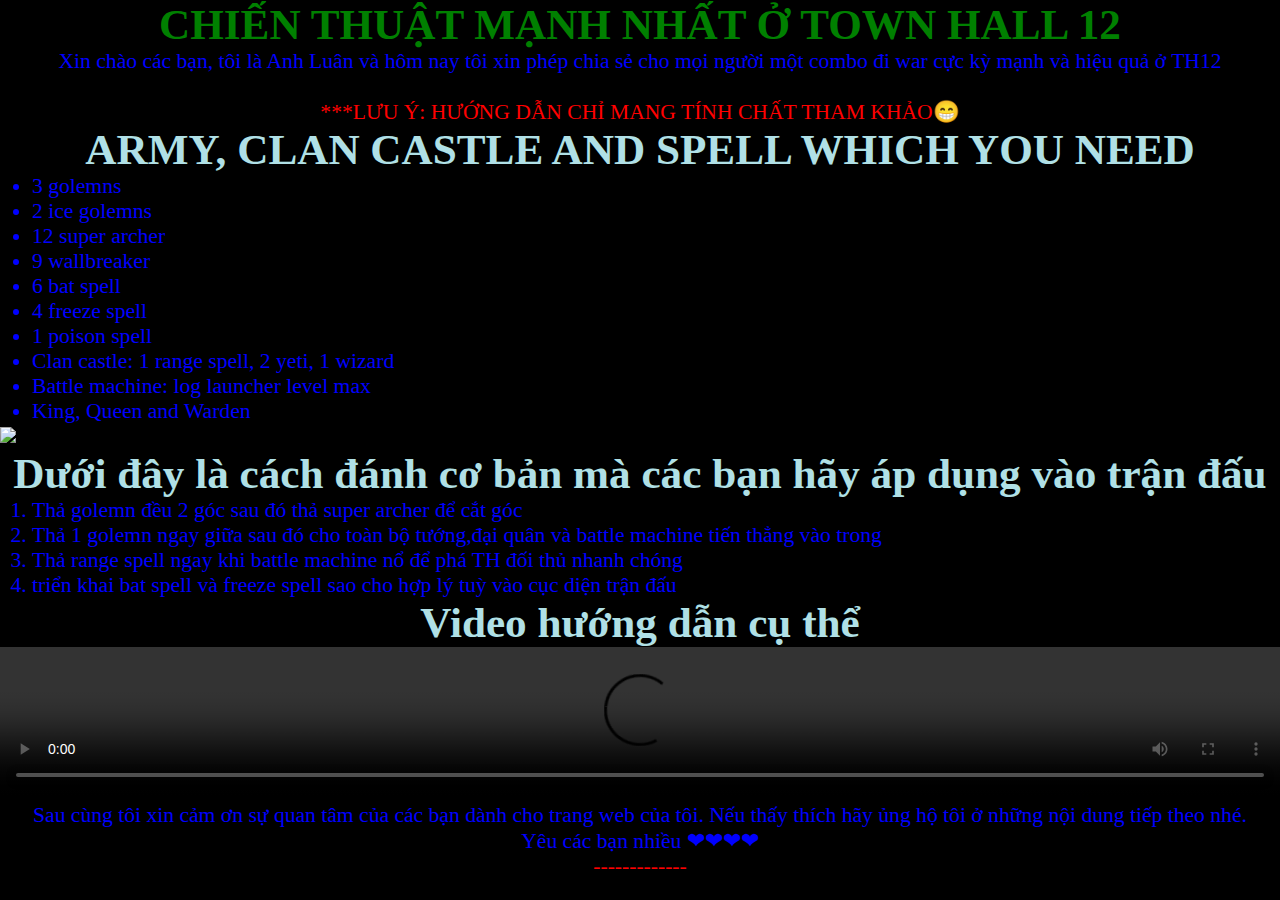
==== commit 4a7f78e7: "Merge pull request #1 from TranThangBin/fix" ====
--- a/docs/index.html
+++ b/docs/index.html
@@ -1,193 +1,88 @@
 <!DOCTYPE html>
 <html lang="en">
-<head>
-    <div class="snowflakes" aria-hidden="true">
-        <div class="snowflake">❅</div>
-        <div class="snowflake">❆</div>
-        <div class="snowflake">❅</div>
-        <div class="snowflake">❆</div>
-        <div class="snowflake">❅</div>
-        <div class="snowflake">❆</div>
-        <div class="snowflake">❅</div>
-        <div class="snowflake">❆</div>
-        <div class="snowflake">❅</div>
-        <div class="snowflake">❆</div>
-        <div class="snowflake">❅</div>
-        <div class="snowflake">❆</div>
-      </div>
-      
-      // CSS
-      <style>
-        @-webkit-keyframes snowflakes-fall {
-          0% {top:-10%}
-          100% {top:100%}
-        }
-        @-webkit-keyframes snowflakes-shake {
-          0%,100% {-webkit-transform:translateX(0);transform:translateX(0)}
-          50% {-webkit-transform:translateX(80px);transform:translateX(80px)}
-        }
-        @keyframes snowflakes-fall {
-          0% {top:-10%}
-          100% {top:100%}
-        }
-        @keyframes snowflakes-shake {
-          0%,100%{ transform:translateX(0)}
-          50% {transform:translateX(80px)}
-        }
-        .snowflake {
-          color: #fff;
-          font-size: 1em;
-          font-family: Arial, sans-serif;
-          text-shadow: 0 0 5px #000;
-          position:fixed;
-          top:-10%;
-          z-index:9999;
-          -webkit-user-select:none;
-          -moz-user-select:none;
-          -ms-user-select:none;
-          user-select:none;
-          cursor:default;
-          -webkit-animation-name:snowflakes-fall,snowflakes-shake;
-          -webkit-animation-duration:10s,3s;
-          -webkit-animation-timing-function:linear,ease-in-out;
-          -webkit-animation-iteration-count:infinite,infinite;
-          -webkit-animation-play-state:running,running;
-          animation-name:snowflakes-fall,snowflakes-shake;
-          animation-duration:10s,3s;
-          animation-timing-function:linear,ease-in-out;
-          animation-iteration-count:infinite,infinite;
-          animation-play-state:running,running;
-        }
-        .snowflake:nth-of-type(0){
-          left:1%;-webkit-animation-delay:0s,0s;animation-delay:0s,0s
-        }
-        .snowflake:nth-of-type(1){
-          left:10%;-webkit-animation-delay:1s,1s;animation-delay:1s,1s
-        }
-        .snowflake:nth-of-type(2){
-          left:20%;-webkit-animation-delay:6s,.5s;animation-delay:6s,.5s
-        }
-        .snowflake:nth-of-type(3){
-          left:30%;-webkit-animation-delay:4s,2s;animation-delay:4s,2s
-        }
-        .snowflake:nth-of-type(4){
-          left:40%;-webkit-animation-delay:2s,2s;animation-delay:2s,2s
-        }
-        .snowflake:nth-of-type(5){
-          left:50%;-webkit-animation-delay:8s,3s;animation-delay:8s,3s
-        }
-        .snowflake:nth-of-type(6){
-          left:60%;-webkit-animation-delay:6s,2s;animation-delay:6s,2s
-        }
-        .snowflake:nth-of-type(7){
-          left:70%;-webkit-animation-delay:2.5s,1s;animation-delay:2.5s,1s
-        }
-        .snowflake:nth-of-type(8){
-          left:80%;-webkit-animation-delay:1s,0s;animation-delay:1s,0s
-        }
-        .snowflake:nth-of-type(9){
-          left:90%;-webkit-animation-delay:3s,1.5s;animation-delay:3s,1.5s
-        }
-        .snowflake:nth-of-type(10){
-          left:25%;-webkit-animation-delay:2s,0s;animation-delay:2s,0s
-        }
-        .snowflake:nth-of-type(11){
-          left:65%;-webkit-animation-delay:4s,2.5s;animation-delay:4s,2.5s
-        }
-      </style>
-    <style> 
-    *{
-   margin: 0;
-   padding: 0;
-   font-size:30px;
-   background-color: black;
-    }
-    .haha {
-    text-align: center;
-    color: brown;
-    }
-    .content {
-    text-align: center;
-    color: green;
-    }
-    h2 {
-    color: powderblue;
-    }
-    h3{
-    color: powderblue;
-    }
-    h4{
-    color: powderblue;    
-    }
-    .hoho {
-    text-align: center;
-    }
-    ol{
-    color: blue;
-    }
-    p{
-    color: blue;
-    }
-    p2 {
-    color: blue;
-    }
-    </style>
-    <meta charset="UTF-8">
-    <meta http-equiv="X-UA-Compatible" content="IE=edge">
-    <meta name="viewport" content="width=device-width, initial-scale=1.0">
-    <title></title>
-</head>
-<body>
-    <div class="content">
-    <h1> CHIẾN THUẬT MẠNH NHẤT Ở TOWN HALL 12 
-    </h1>
-    </div>
-    <p> Xin chào các bạn, tôi là Anh Luân và hôm nay tôi xin phép chia sẻ cho mọi người một combo đi war cực kỳ mạnh và hiệu quả ở TH12
-    <center>
-    <img src="https://static.gamehub.vn/img/files/2015/09/03/gamehub-chon-league-1.jpg" />
-    </center> 
-    </p>
-    <p2>
-    ***LƯU Ý: HƯỚNG DẪN CHỈ MANG TÍNH CHẤT THAM KHẢO😁
-    </p2>
-    <h2> ARMY, CLAN CASTLE AND SPELL WHICH YOU NEED:
-    </h2>
-    <ol>
-    <li>+ 3 golemns</li>
-    <li>+ 2 ice golemns</li>
-    <li>+ 12 super archer </li>
-    <li>+ 9 wallbreaker</li>
-    <li>+ 6 bat spell </li>
-    <li>+ 4 freeze spell</li>
-    <li>+ 1 poison spell</li>
-    <li>+ Clan castle: 1 range spell, 2 yeti, 1 wizard</li>
-    <li>+ Battle machine: log launcher level max </li>
-    <li>+ King, Queen and Warden</li>
-    <img src="https://1.bp.blogspot.com/-AqpqO110sP0/WysPzM9I6hI/AAAAAAAAAVI/6l29LTggV7MNh8yM1KUvFaFz7HStPHbmgCLcBGAs/s1600/Wall%2BWrecker%2Bcoc-th12.jpg" />
-    </ol>
-    <h3>
-    Dưới đây là cách đánh cơ bản mà các bạn hãy áp dụng vào trận đấu:
-    </h3>
-    <ol>
-    <li>B1: Thả golemn đều 2 góc sau đó thả super archer để cắt góc</li>
-    <li>B2: Thả 1 golemn ngay giữa sau đó cho toàn bộ tướng,đại quân và battle machine tiến thẳng vào trong</li>
-    <li>B3: Thả range spell ngay khi battle machine nổ để phá TH đối thủ nhanh chóng</li> 
-    <li>B4: triển khai bat spell và freeze spell sao cho hợp lý tuỳ vào cục diện trận đấu</li>
-    <ol>
-    <h4>
-        Video hướng dẫn cụ thể 
-    </h4>
-    <video height="100%" width="100%" src="Clashofclans.mp4" type="video/mp4" autoplay controls>
-    </video>
-    <p>
-    Sau cùng tôi xin cảm ơn sự quan tâm của các bạn dành cho trang web của tôi. Nếu thấy thích hãy ủng hộ tôi ở những nội dung tiếp theo nhé. 
-    </p>
-    <div class="haha">
-    <p>
-    Yêu các bạn nhiều ❤❤❤❤
-    </p>
-    <div class="hoho">
-    -------------
-    </div>
-</body>
-</html>+    <head>
+        <meta charset="UTF-8" />
+        <meta http-equiv="X-UA-Compatible" content="IE=edge" />
+        <meta name="viewport" content="width=device-width, initial-scale=1.0" />
+        <link rel="stylesheet" href="style.css" />
+        <link rel="icon" href="icon.jpg" />
+        <title>Luân Lê CoC Strats</title>
+    </head>
+    <body>
+        <div class="snowflakes" aria-hidden="true">
+            <div class="snowflake">❅</div>
+            <div class="snowflake">❆</div>
+            <div class="snowflake">❅</div>
+            <div class="snowflake">❆</div>
+            <div class="snowflake">❅</div>
+            <div class="snowflake">❆</div>
+            <div class="snowflake">❅</div>
+            <div class="snowflake">❆</div>
+            <div class="snowflake">❅</div>
+            <div class="snowflake">❆</div>
+            <div class="snowflake">❅</div>
+            <div class="snowflake">❆</div>
+        </div>
+        <header class="text-center">
+            <h1 class="text-green">CHIẾN THUẬT MẠNH NHẤT Ở TOWN HALL 12</h1>
+            <p>
+                Xin chào các bạn, tôi là Anh Luân và hôm nay tôi xin phép chia
+                sẻ cho mọi người một combo đi war cực kỳ mạnh và hiệu quả ở TH12
+            </p>
+            <img
+                src="https://static.gamehub.vn/img/files/2015/09/03/gamehub-chon-league-1.jpg"
+                alt=""
+            />
+        </header>
+        <main>
+            <div class="text-red text-center">
+                ***LƯU Ý: HƯỚNG DẪN CHỈ MANG TÍNH CHẤT THAM KHẢO😁
+            </div>
+            <h1 class="text-center text-powderblue">
+                ARMY, CLAN CASTLE AND SPELL WHICH YOU NEED
+            </h1>
+            <ul>
+                <li>3 golemns</li>
+                <li>2 ice golemns</li>
+                <li>12 super archer</li>
+                <li>9 wallbreaker</li>
+                <li>6 bat spell</li>
+                <li>4 freeze spell</li>
+                <li>1 poison spell</li>
+                <li>Clan castle: 1 range spell, 2 yeti, 1 wizard</li>
+                <li>Battle machine: log launcher level max</li>
+                <li>King, Queen and Warden</li>
+            </ul>
+            <img
+                src="https://1.bp.blogspot.com/-AqpqO110sP0/WysPzM9I6hI/AAAAAAAAAVI/6l29LTggV7MNh8yM1KUvFaFz7HStPHbmgCLcBGAs/s1600/Wall%2BWrecker%2Bcoc-th12.jpg"
+            />
+            <h1 class="text-center text-powderblue">
+                Dưới đây là cách đánh cơ bản mà các bạn hãy áp dụng vào trận đấu
+            </h1>
+            <ol>
+                <li>Thả golemn đều 2 góc sau đó thả super archer để cắt góc</li>
+                <li>
+                    Thả 1 golemn ngay giữa sau đó cho toàn bộ tướng,đại quân và
+                    battle machine tiến thẳng vào trong
+                </li>
+                <li>
+                    Thả range spell ngay khi battle machine nổ để phá TH đối thủ
+                    nhanh chóng
+                </li>
+                <li>
+                    triển khai bat spell và freeze spell sao cho hợp lý tuỳ vào
+                    cục diện trận đấu
+                </li>
+            </ol>
+            <h1 class="text-center text-powderblue">Video hướng dẫn cụ thể</h1>
+            <video src="Clashofclans.mp4" type="video/mp4" controls></video>
+        </main>
+        <footer class="text-center">
+            Sau cùng tôi xin cảm ơn sự quan tâm của các bạn dành cho trang web
+            của tôi. Nếu thấy thích hãy ủng hộ tôi ở những nội dung tiếp theo
+            nhé. <br />
+            Yêu các bạn nhiều ❤❤❤❤<br />
+            <span class="text-red">-------------</span>
+        </footer>
+    </body>
+</html>
--- a/docs/style.css
+++ b/docs/style.css
@@ -0,0 +1,163 @@
+*,
+*::before,
+*::after {
+    margin: 0;
+    padding: 0;
+    box-sizing: border-box;
+}
+
+body {
+    background-color: black;
+    color: blue;
+    font-size: 1.35rem;
+}
+
+header img {
+    width: 75%;
+}
+
+img,
+video {
+    width: 100%;
+}
+
+.text-red {
+    color: red;
+}
+
+.text-green {
+    color: green;
+}
+
+.text-powderblue {
+    color: powderblue;
+}
+
+.text-center {
+    text-align: center;
+}
+
+li {
+    margin-left: 2rem;
+}
+
+@-webkit-keyframes snowflakes-fall {
+    0% {
+        top: -10%;
+    }
+    100% {
+        top: 100%;
+    }
+}
+@-webkit-keyframes snowflakes-shake {
+    0%,
+    100% {
+        -webkit-transform: translateX(0);
+        transform: translateX(0);
+    }
+    50% {
+        -webkit-transform: translateX(80px);
+        transform: translateX(80px);
+    }
+}
+@keyframes snowflakes-fall {
+    0% {
+        top: -10%;
+    }
+    100% {
+        top: 100%;
+    }
+}
+@keyframes snowflakes-shake {
+    0%,
+    100% {
+        transform: translateX(0);
+    }
+    50% {
+        transform: translateX(80px);
+    }
+}
+.snowflake {
+    color: #fff;
+    font-size: 1em;
+    font-family: Arial, sans-serif;
+    text-shadow: 0 0 5px #000;
+    position: fixed;
+    top: -10%;
+    z-index: 9999;
+    -webkit-user-select: none;
+    -moz-user-select: none;
+    -ms-user-select: none;
+    user-select: none;
+    cursor: default;
+    -webkit-animation-name: snowflakes-fall, snowflakes-shake;
+    -webkit-animation-duration: 10s, 3s;
+    -webkit-animation-timing-function: linear, ease-in-out;
+    -webkit-animation-iteration-count: infinite, infinite;
+    -webkit-animation-play-state: running, running;
+    animation-name: snowflakes-fall, snowflakes-shake;
+    animation-duration: 10s, 3s;
+    animation-timing-function: linear, ease-in-out;
+    animation-iteration-count: infinite, infinite;
+    animation-play-state: running, running;
+}
+.snowflake:nth-of-type(0) {
+    left: 1%;
+    -webkit-animation-delay: 0s, 0s;
+    animation-delay: 0s, 0s;
+}
+.snowflake:nth-of-type(1) {
+    left: 10%;
+    -webkit-animation-delay: 1s, 1s;
+    animation-delay: 1s, 1s;
+}
+.snowflake:nth-of-type(2) {
+    left: 20%;
+    -webkit-animation-delay: 6s, 0.5s;
+    animation-delay: 6s, 0.5s;
+}
+.snowflake:nth-of-type(3) {
+    left: 30%;
+    -webkit-animation-delay: 4s, 2s;
+    animation-delay: 4s, 2s;
+}
+.snowflake:nth-of-type(4) {
+    left: 40%;
+    -webkit-animation-delay: 2s, 2s;
+    animation-delay: 2s, 2s;
+}
+.snowflake:nth-of-type(5) {
+    left: 50%;
+    -webkit-animation-delay: 8s, 3s;
+    animation-delay: 8s, 3s;
+}
+.snowflake:nth-of-type(6) {
+    left: 60%;
+    -webkit-animation-delay: 6s, 2s;
+    animation-delay: 6s, 2s;
+}
+.snowflake:nth-of-type(7) {
+    left: 70%;
+    -webkit-animation-delay: 2.5s, 1s;
+    animation-delay: 2.5s, 1s;
+}
+.snowflake:nth-of-type(8) {
+    left: 80%;
+    -webkit-animation-delay: 1s, 0s;
+    animation-delay: 1s, 0s;
+}
+.snowflake:nth-of-type(9) {
+    left: 90%;
+    -webkit-animation-delay: 3s, 1.5s;
+    animation-delay: 3s, 1.5s;
+}
+.snowflake:nth-of-type(10) {
+    left: 25%;
+    -webkit-animation-delay: 2s, 0s;
+    animation-delay: 2s, 0s;
+}
+.snowflake:nth-of-type(11) {
+    left: 65%;
+    -webkit-animation-delay: 4s, 2.5s;
+    animation-delay: 4s, 2.5s;
+}
